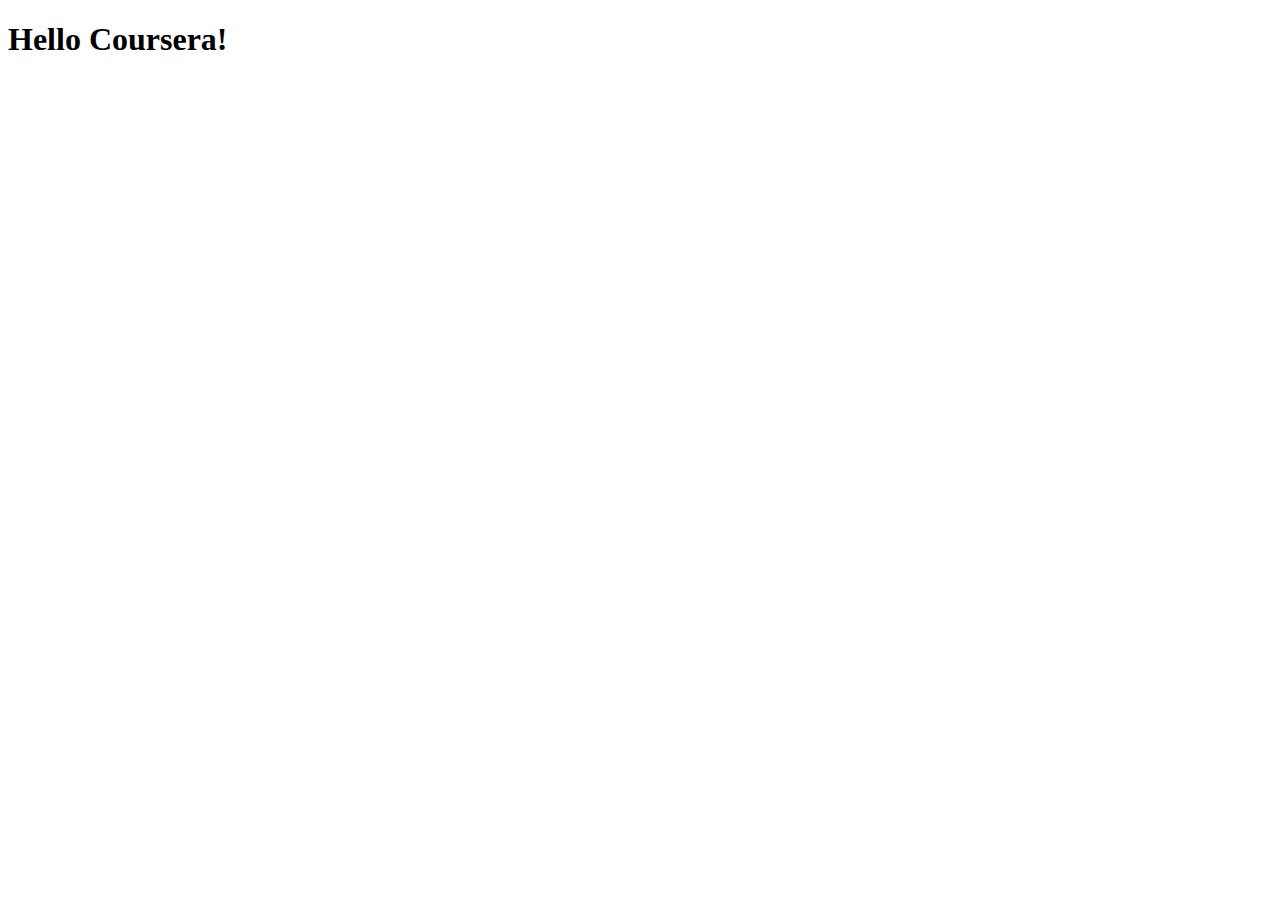
==== index.html @ 08357a81 "My First page." ====
<!DOCTYPE html>
<html lang="en">
<head>
    <meta charset="UTF-8">
    <meta name="viewport" content="width=device-width, initial-scale=1.0">
    <title>Hello Coursera!</title>
</head>
<body>
    <h1>Hello Coursera!</h1>
</body>
</html>
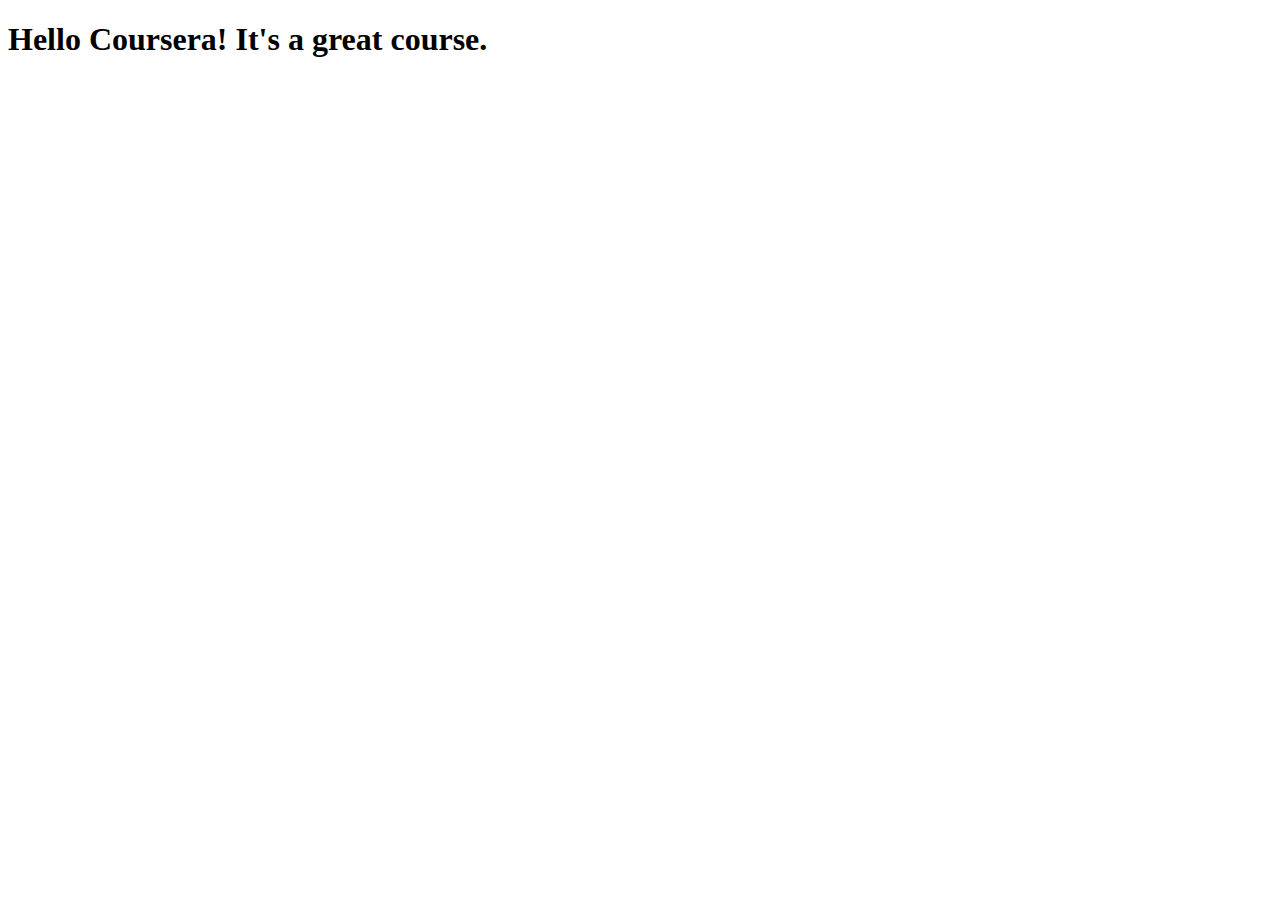
==== commit ba3ad154: "Small addition" ====
--- a/index.html
+++ b/index.html
@@ -6,6 +6,6 @@
     <title>Hello Coursera!</title>
 </head>
 <body>
-    <h1>Hello Coursera!</h1>
+    <h1>Hello Coursera! It's a great course.</h1>
 </body>
 </html>